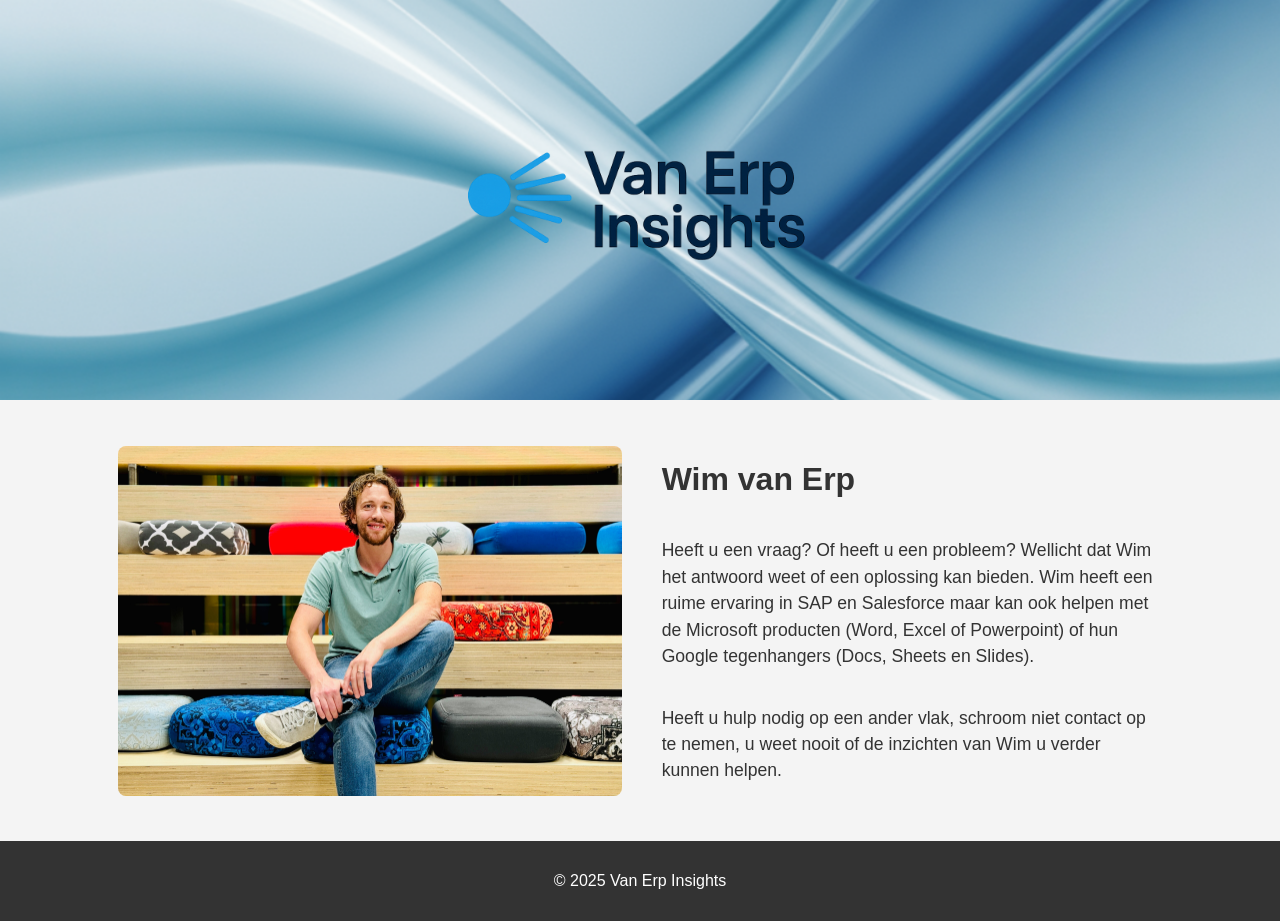
==== index.html @ 823196cb "Add files via upload" ====
<!DOCTYPE html>
<html lang="nl">
<head>
  <meta charset="UTF-8">
  <title>Van Erp Insights</title>
  <link rel="stylesheet" href="style.css">
</head>
<body>
  <header>
    <img src="Van Erp Insights logo.png" alt="Van Erp Insights logo" class="logo">
  </header>

  <main>
    <div class="hero-section">
      <img src="Wim.jpg" alt="Wim van Erp" class="hero">
      <div>
        <h1>Wim van Erp</h1>
        <p>Heeft u een vraag? Of heeft u een probleem? Wellicht dat Wim het antwoord weet of een oplossing kan bieden. Wim heeft een ruime ervaring in SAP en Salesforce maar kan ook helpen met de Microsoft producten (Word, Excel of Powerpoint) of hun Google tegenhangers (Docs, Sheets en Slides).</p>
        <p>Heeft u hulp nodig op een ander vlak, schroom niet contact op te nemen, u weet nooit of de inzichten van Wim u verder kunnen helpen.</p>
      </div>  
    </div>
  </main>

  <footer>
    <p>© 2025 Van Erp Insights</p>
  </footer>
</body>
</html>
---- style.css ----
body {
  font-family: Arial, sans-serif;
  margin: 0;
  padding: 0;
  background-color: #f4f4f4;
  color: #333;
}

header {
  background-color: #3BAF78; /* fallback kleur als afbeelding niet laadt */
  background-image: url('Achtergrond.png');
  background-repeat: no-repeat; /* herhalen uitzetten */
  background-size: cover;       /* vult de hele header */
  background-position: center;  /* afbeelding gecentreerd */
  color: white;
  padding: 0;                   /* headerhoogte = logohoogte */
  text-align: center;
}

header .logo {
  height: 400px; /* logo groot houden */
  display: block;
  margin: 0 auto;
}

main {
  padding: 40px 20px;
  display: flex;
  justify-content: center;
  align-items: center;
}

.hero-section {
  display: flex;
  justify-content: center;
  align-items: center;
  gap: 40px;
  flex-wrap: wrap;
}

.hero-section img.hero {
  height: auto;
  max-height: 350px; /* houdt afbeelding groot */
  width: auto;
  border-radius: 8px;
  object-fit: cover;
}

.hero-section div {
  display: flex;
  flex-direction: column;
  justify-content: center; /* tekst verticaal centreren */
  max-width: 500px; /* breder tekstblok, bijna even breed als afbeelding */
}

.hero-section p {
  font-size: 1.1em;
  line-height: 1.5em;
}

footer {
  background-color: #333;
  color: white;
  padding: 15px 0;
  text-align: center;
}
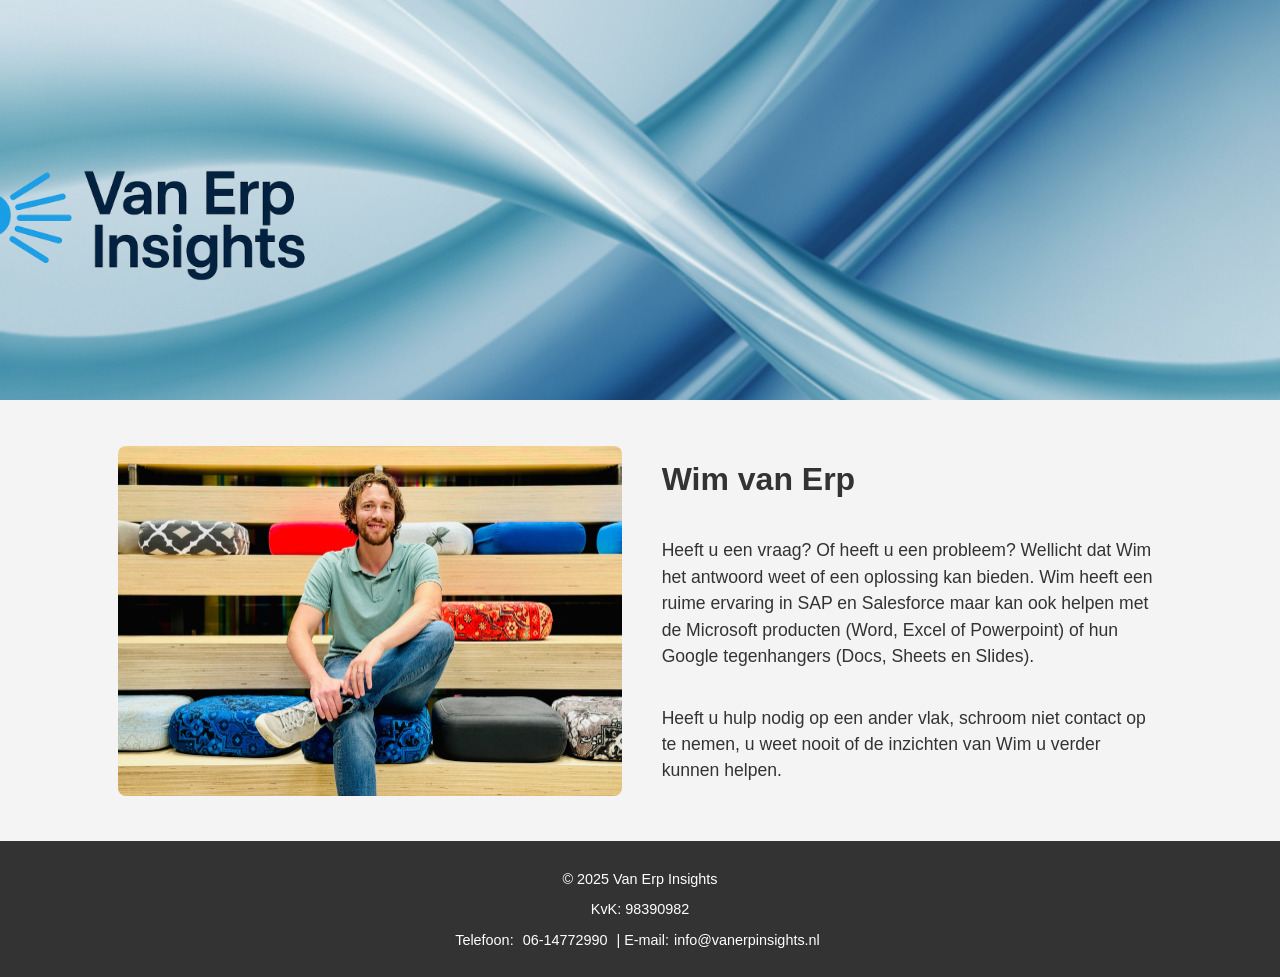
==== commit 638c71d6: "Add files via upload" ====
--- a/index.html
+++ b/index.html
@@ -23,6 +23,9 @@
 
   <footer>
     <p>© 2025 Van Erp Insights</p>
+    <p>KvK: 98390982</p>
+    <p>Telefoon: <a href="tel:+31614772990">06-14772990</a> | E-mail:<a href="mailto:info@vanerpinsights.nl">info@vanerpinsights.nl</a></p>
+    <!--<p><a href="#">Privacybeleid</a> | <a href="#">Over mij</a></p>-->
   </footer>
 </body>
 </html>
--- a/style.css
+++ b/style.css
@@ -21,6 +21,10 @@
   height: 400px; /* logo groot houden */
   display: block;
   margin: 0 auto;
+  /* Verschuiving */
+  position: relative; /* nodig voor transform */
+  left: -500px;   /* naar links */
+  top: 20px;     /* naar beneden */
 }
 
 main {
@@ -61,6 +65,17 @@
 footer {
   background-color: #333;
   color: white;
-  padding: 15px 0;
+  padding: 15px 20px;
   text-align: center;
+  font-size: 0.9em;
 }
+
+footer a {
+  color: #ffffff;
+  text-decoration: none;
+  margin: 0 5px;
+}
+
+footer a:hover {
+  text-decoration: underline;
+}
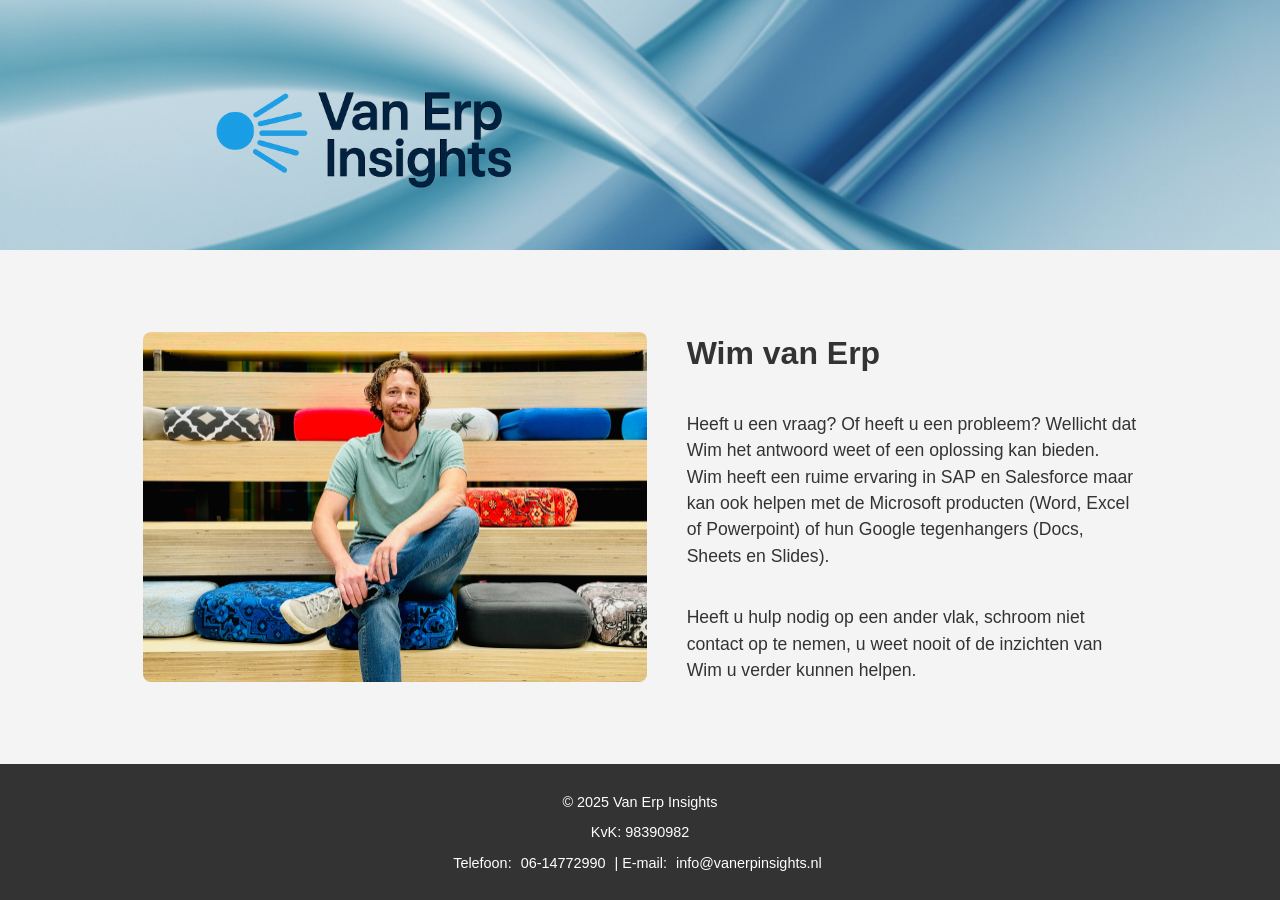
==== commit 1c8725e1: "Add files via upload" ====
--- a/index.html
+++ b/index.html
@@ -24,8 +24,7 @@
   <footer>
     <p>© 2025 Van Erp Insights</p>
     <p>KvK: 98390982</p>
-    <p>Telefoon: <a href="tel:+31614772990">06-14772990</a> | E-mail:<a href="mailto:info@vanerpinsights.nl">info@vanerpinsights.nl</a></p>
-    <!--<p><a href="#">Privacybeleid</a> | <a href="#">Over mij</a></p>-->
+    <p>Telefoon: <a href="tel:+31614772990">06-14772990</a> | E-mail: <a href="mailto:info@vanerpinsights.nl">info@vanerpinsights.nl</a></p>
   </footer>
 </body>
 </html>
--- a/style.css
+++ b/style.css
@@ -1,60 +1,68 @@
-body {
-  font-family: Arial, sans-serif;
+/* Basis setup */
+html, body {
+  height: 100%;
   margin: 0;
   padding: 0;
+  font-family: Arial, sans-serif;
   background-color: #f4f4f4;
   color: #333;
 }
 
+body {
+  display: flex;
+  flex-direction: column;
+  min-height: 100vh;
+}
+
+/* Header */
 header {
-  background-color: #3BAF78; /* fallback kleur als afbeelding niet laadt */
+  background-color: #3BAF78;
   background-image: url('Achtergrond.png');
-  background-repeat: no-repeat; /* herhalen uitzetten */
-  background-size: cover;       /* vult de hele header */
-  background-position: center;  /* afbeelding gecentreerd */
-  color: white;
-  padding: 0;                   /* headerhoogte = logohoogte */
-  text-align: center;
+  background-repeat: no-repeat;
+  background-size: cover;
+  background-position: center;
+  position: relative;
+  min-height: 250px; /* zorgt dat header groot genoeg is voor logo en afbeelding */
 }
 
 header .logo {
-  height: 400px; /* logo groot houden */
-  display: block;
-  margin: 0 auto;
-  /* Verschuiving */
-  position: relative; /* nodig voor transform */
-  left: -500px;   /* naar links */
-  top: 20px;     /* naar beneden */
+  position: absolute;
+  left: 15%;       /* 25% van schermbreedte */
+  top: -40px;      /* iets naar boven */
+  max-width: 30%;
+  height: auto;
+  max-height: 350px;
 }
 
+/* Main content */
 main {
-  padding: 40px 20px;
+  flex: 1;
   display: flex;
   justify-content: center;
   align-items: center;
+  padding: 40px 20px;
 }
 
+/* Hero section */
 .hero-section {
   display: flex;
-  justify-content: center;
   align-items: center;
   gap: 40px;
   flex-wrap: wrap;
 }
 
 .hero-section img.hero {
-  height: auto;
-  max-height: 350px; /* houdt afbeelding groot */
+  max-height: 350px;
   width: auto;
   border-radius: 8px;
   object-fit: cover;
 }
 
 .hero-section div {
+  max-width: 450px;
   display: flex;
   flex-direction: column;
-  justify-content: center; /* tekst verticaal centreren */
-  max-width: 500px; /* breder tekstblok, bijna even breed als afbeelding */
+  justify-content: center;
 }
 
 .hero-section p {
@@ -62,6 +70,7 @@
   line-height: 1.5em;
 }
 
+/* Footer */
 footer {
   background-color: #333;
   color: white;
@@ -78,4 +87,33 @@
 
 footer a:hover {
   text-decoration: underline;
+}
+
+/* Responsief */
+@media (max-width: 800px) {
+  header .logo {
+    left: 10%;      /* minder naar links op kleine schermen */
+    max-width: 50%; /* past op mobiel */
+    max-height: 200px;
+  }
+
+  .hero-section div {
+    max-width: 90%; /* tekst breder op mobiel */
+  }
+
+  .hero-section img.hero {
+    max-height: 200px;
+  }
+}
+
+@media (max-width: 600px) {
+  header .logo {
+    max-width: 70%;
+    max-height: 150px;
+  }
+
+  .hero-section {
+    flex-direction: column;
+    gap: 20px;
+  }
 }
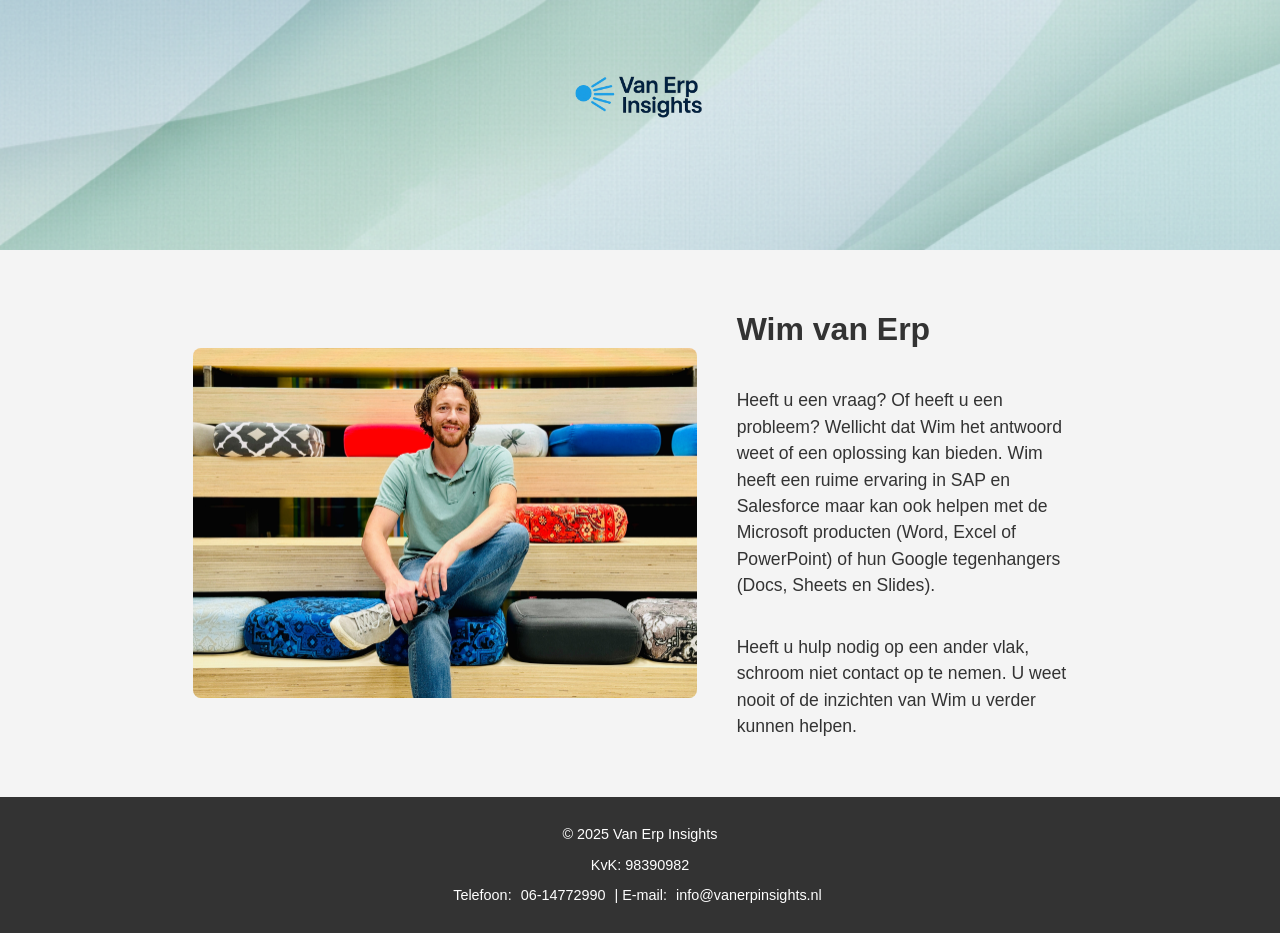
==== commit bf631d78: "Add files via upload" ====
--- a/index.html
+++ b/index.html
@@ -2,29 +2,40 @@
 <html lang="nl">
 <head>
   <meta charset="UTF-8">
+  <meta name="viewport" content="width=device-width, initial-scale=1.0">
   <title>Van Erp Insights</title>
   <link rel="stylesheet" href="style.css">
 </head>
 <body>
   <header>
-    <img src="Van Erp Insights logo.png" alt="Van Erp Insights logo" class="logo">
+    <img src="Van Erp Insights logo.png" alt="Logo Van Erp Insights" class="logo">
   </header>
 
   <main>
     <div class="hero-section">
-      <img src="Wim.jpg" alt="Wim van Erp" class="hero">
+      <img src="Wim.jpg" alt="Portret Wim van Erp" class="hero">
       <div>
         <h1>Wim van Erp</h1>
-        <p>Heeft u een vraag? Of heeft u een probleem? Wellicht dat Wim het antwoord weet of een oplossing kan bieden. Wim heeft een ruime ervaring in SAP en Salesforce maar kan ook helpen met de Microsoft producten (Word, Excel of Powerpoint) of hun Google tegenhangers (Docs, Sheets en Slides).</p>
-        <p>Heeft u hulp nodig op een ander vlak, schroom niet contact op te nemen, u weet nooit of de inzichten van Wim u verder kunnen helpen.</p>
+        <p>
+          Heeft u een vraag? Of heeft u een probleem? Wellicht dat Wim het antwoord weet of een oplossing kan bieden. 
+          Wim heeft een ruime ervaring in SAP en Salesforce maar kan ook helpen met de Microsoft producten (Word, Excel of PowerPoint) 
+          of hun Google tegenhangers (Docs, Sheets en Slides).
+        </p>
+        <p>
+          Heeft u hulp nodig op een ander vlak, schroom niet contact op te nemen. 
+          U weet nooit of de inzichten van Wim u verder kunnen helpen.
+        </p>
       </div>  
     </div>
   </main>
 
   <footer>
     <p>© 2025 Van Erp Insights</p>
-    <p>KvK: 98390982</p>
-    <p>Telefoon: <a href="tel:+31614772990">06-14772990</a> | E-mail: <a href="mailto:info@vanerpinsights.nl">info@vanerpinsights.nl</a></p>
+    <p>KvK: <span class="kvk">98390982</span></p>
+    <p>
+      Telefoon: <a href="tel:+31614772990">06-14772990</a> | 
+      E-mail: <a href="mailto:info@vanerpinsights.nl">info@vanerpinsights.nl</a>
+    </p>
   </footer>
 </body>
-</html>
+</html>
--- a/style.css
+++ b/style.css
@@ -11,7 +11,7 @@
 body {
   display: flex;
   flex-direction: column;
-  min-height: 100vh;
+  min-height: 100%;
 }
 
 /* Header */
@@ -22,16 +22,16 @@
   background-size: cover;
   background-position: center;
   position: relative;
-  min-height: 250px; /* zorgt dat header groot genoeg is voor logo en afbeelding */
+  min-height: 250px; /* kleiner zodat logo + achtergrond passen */
+  text-align: center;
 }
 
 header .logo {
-  position: absolute;
-  left: 15%;       /* 25% van schermbreedte */
-  top: -40px;      /* iets naar boven */
+  display: inline-block;
   max-width: 30%;
   height: auto;
-  max-height: 350px;
+  max-height: 150px;
+  margin: 20px auto;
 }
 
 /* Main content */
@@ -59,7 +59,7 @@
 }
 
 .hero-section div {
-  max-width: 450px;
+  max-width: 350px;
   display: flex;
   flex-direction: column;
   justify-content: center;
@@ -89,16 +89,15 @@
   text-decoration: underline;
 }
 
-/* Responsief */
+/* Tablet */
 @media (max-width: 800px) {
   header .logo {
-    left: 10%;      /* minder naar links op kleine schermen */
-    max-width: 50%; /* past op mobiel */
+    max-width: 50%;
     max-height: 200px;
   }
 
   .hero-section div {
-    max-width: 90%; /* tekst breder op mobiel */
+    max-width: 90%;
   }
 
   .hero-section img.hero {
@@ -106,14 +105,37 @@
   }
 }
 
+/* Mobiel */
 @media (max-width: 600px) {
+  body {
+    font-size: 1.1em; /* groter lettertype voor mobiel */
+  }
+
+  header {
+    padding: 10px 0; /* minder witruimte */
+  }
+
   header .logo {
     max-width: 70%;
     max-height: 150px;
+    margin: 10px auto;
   }
 
   .hero-section {
     flex-direction: column;
-    gap: 20px;
+    gap: 20px; /* minder ruimte */
+  }
+
+  .hero-section img.hero {
+    max-height: 200px;
+  }
+
+  .hero-section div {
+    max-width: 95%; /* tekstblok bijna volle breedte */
+  }
+
+  .hero-section p {
+    font-size: 1.1em;
+    line-height: 1.6em;
   }
 }
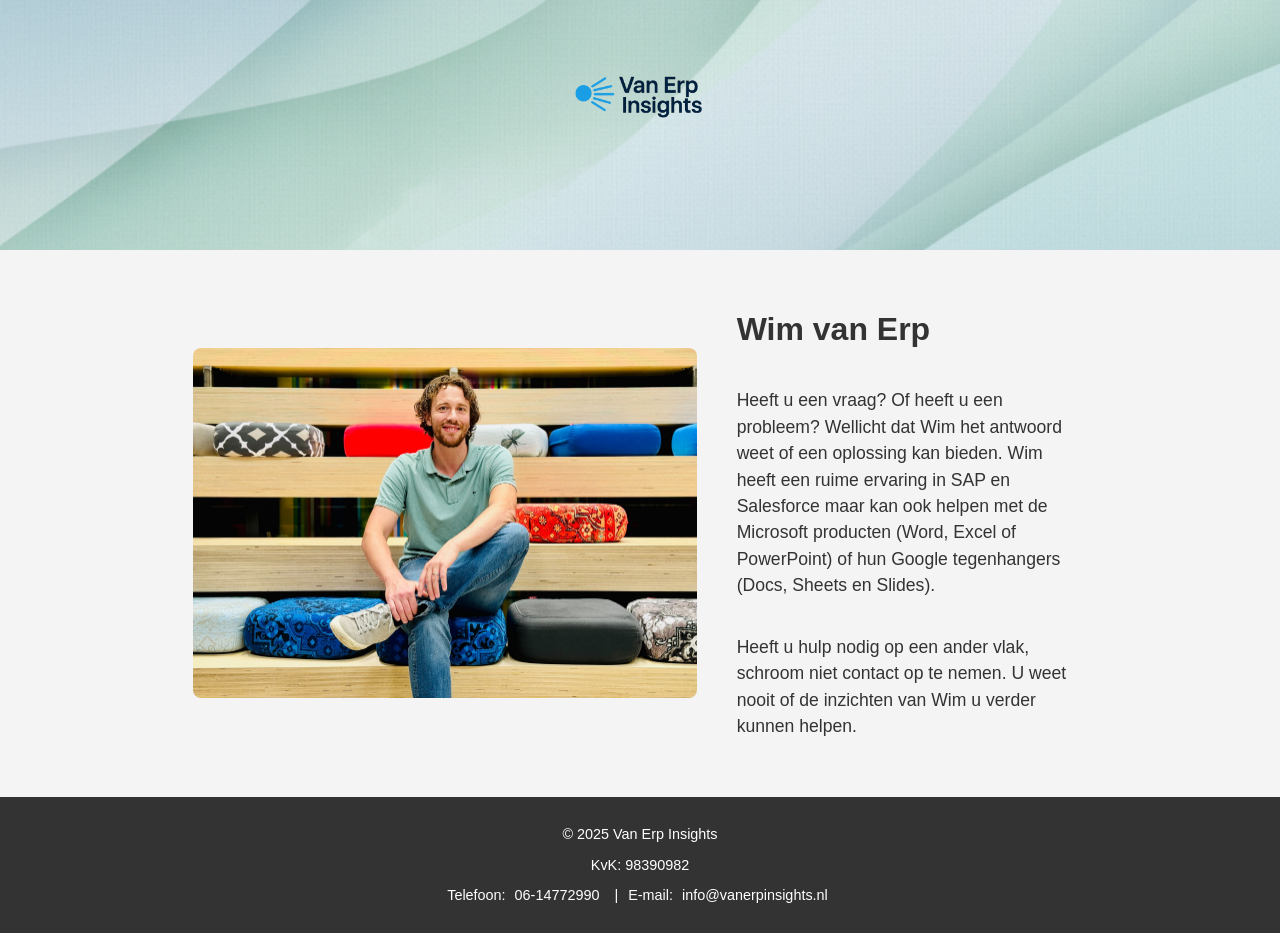
==== commit 64abacc4: "Add files via upload" ====
--- a/index.html
+++ b/index.html
@@ -1,41 +1,41 @@
 <!DOCTYPE html>
 <html lang="nl">
-<head>
-  <meta charset="UTF-8">
-  <meta name="viewport" content="width=device-width, initial-scale=1.0">
-  <title>Van Erp Insights</title>
-  <link rel="stylesheet" href="style.css">
-</head>
-<body>
-  <header>
-    <img src="Van Erp Insights logo.png" alt="Logo Van Erp Insights" class="logo">
-  </header>
+  <head>
+    <meta charset="UTF-8">
+    <meta name="viewport" content="width=device-width, initial-scale=1.0">
+    <title>Van Erp Insights</title>
+    <link rel="stylesheet" href="style.css">
+  </head>
+  <body>
+    <header>
+      <img src="Van Erp Insights logo.png" alt="Logo Van Erp Insights" class="logo">
+    </header>
 
-  <main>
-    <div class="hero-section">
-      <img src="Wim.jpg" alt="Portret Wim van Erp" class="hero">
-      <div>
-        <h1>Wim van Erp</h1>
-        <p>
-          Heeft u een vraag? Of heeft u een probleem? Wellicht dat Wim het antwoord weet of een oplossing kan bieden. 
-          Wim heeft een ruime ervaring in SAP en Salesforce maar kan ook helpen met de Microsoft producten (Word, Excel of PowerPoint) 
-          of hun Google tegenhangers (Docs, Sheets en Slides).
-        </p>
-        <p>
-          Heeft u hulp nodig op een ander vlak, schroom niet contact op te nemen. 
-          U weet nooit of de inzichten van Wim u verder kunnen helpen.
-        </p>
-      </div>  
-    </div>
-  </main>
+    <main>
+      <div class="hero-section">
+        <img src="Wim.jpg" alt="Portret Wim van Erp" class="hero">
+        <div>
+          <h1>Wim van Erp</h1>
+          <p>
+            Heeft u een vraag? Of heeft u een probleem? Wellicht dat Wim het antwoord weet of een oplossing kan bieden. 
+            Wim heeft een ruime ervaring in SAP en Salesforce maar kan ook helpen met de Microsoft producten (Word, Excel of PowerPoint) 
+            of hun Google tegenhangers (Docs, Sheets en Slides).
+          </p>
+          <p>
+            Heeft u hulp nodig op een ander vlak, schroom niet contact op te nemen. 
+            U weet nooit of de inzichten van Wim u verder kunnen helpen.
+          </p>
+        </div>  
+      </div>
+    </main>
 
-  <footer>
-    <p>© 2025 Van Erp Insights</p>
-    <p>KvK: <span class="kvk">98390982</span></p>
-    <p>
-      Telefoon: <a href="tel:+31614772990">06-14772990</a> | 
-      E-mail: <a href="mailto:info@vanerpinsights.nl">info@vanerpinsights.nl</a>
-    </p>
-  </footer>
-</body>
+    <footer>
+      <p>© 2025 Van Erp Insights</p>
+      <p>KvK: <span class="kvk">98390982</span></p>
+      <p class="contact-info">
+        <span class="phone">Telefoon: <a href="tel:+31614772990">06-14772990</a></span> | 
+        <span class="email">E-mail: <a href="mailto:info@vanerpinsights.nl">info@vanerpinsights.nl</a></span>
+      </p>
+    </footer>
+  </body>
 </html>
--- a/style.css
+++ b/style.css
@@ -89,6 +89,14 @@
   text-decoration: underline;
 }
 
+/* Desktop / laptop: naast elkaar */
+footer .contact-info {
+  display: flex;
+  justify-content: center;
+  gap: 10px; /* ruimte tussen telefoon en e-mail */
+  flex-wrap: wrap; /* zorgt dat ze naar onder gaan bij smalle schermen */
+}
+
 /* Tablet */
 @media (max-width: 800px) {
   header .logo {
@@ -138,4 +146,10 @@
     font-size: 1.1em;
     line-height: 1.6em;
   }
+
+  /* Mobiel: onder elkaar */
+  footer .contact-info {
+    flex-direction: column;
+    gap: 5px; /* minder ruimte tussen de regels */
+  }
 }
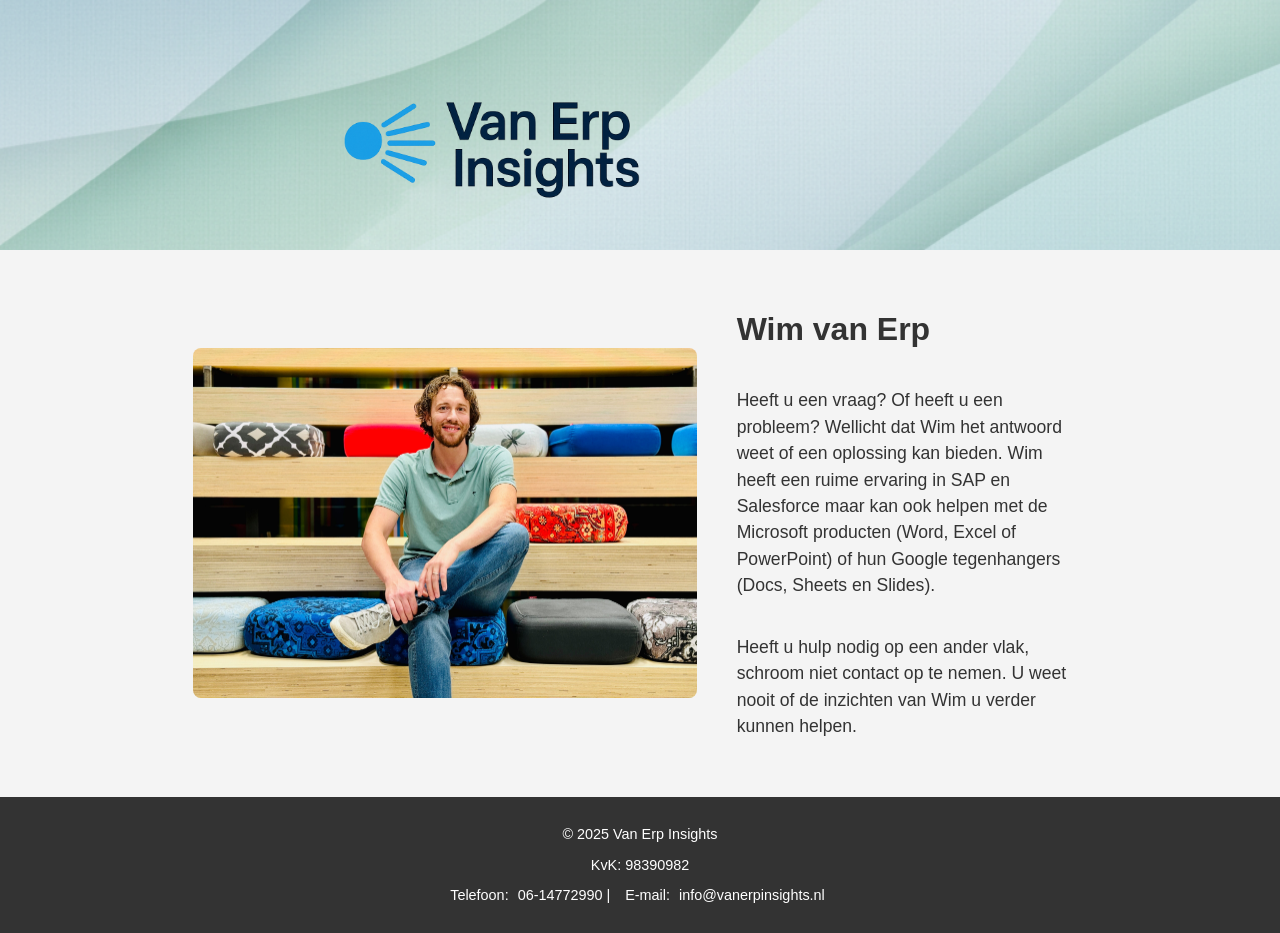
==== commit b7047ef7: "Add files via upload" ====
--- a/index.html
+++ b/index.html
@@ -33,7 +33,7 @@
       <p>© 2025 Van Erp Insights</p>
       <p>KvK: <span class="kvk">98390982</span></p>
       <p class="contact-info">
-        <span class="phone">Telefoon: <a href="tel:+31614772990">06-14772990</a></span> | 
+        <span class="phone">Telefoon: <a href="tel:+31614772990">06-14772990 | </a></span>
         <span class="email">E-mail: <a href="mailto:info@vanerpinsights.nl">info@vanerpinsights.nl</a></span>
       </p>
     </footer>
--- a/style.css
+++ b/style.css
@@ -27,10 +27,21 @@
 }
 
 header .logo {
+  /*
   display: inline-block;
   max-width: 30%;
   height: auto;
   max-height: 150px;
+  margin: 20px auto;
+  */
+
+  display: inline-block;
+  position: absolute;
+  left: 25%;      /* 20% van schermbreedte */
+  top: -20%;      /* iets naar boven */
+  max-width: 30%;
+  height: auto;
+  max-height: 350px;
   margin: 20px auto;
 }
 
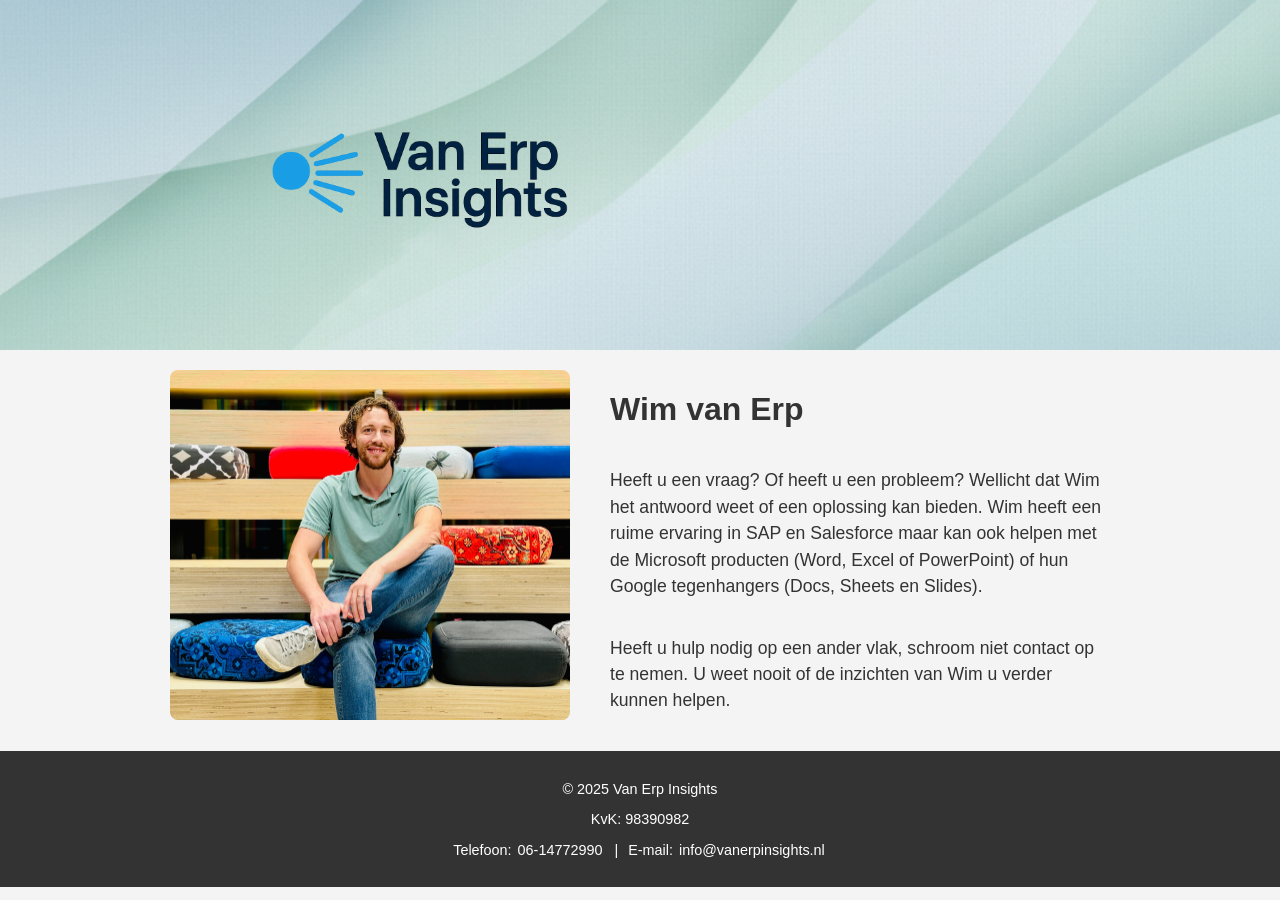
==== commit 47ecf5ca: "Add files via upload" ====
--- a/index.html
+++ b/index.html
@@ -1,41 +1,47 @@
 <!DOCTYPE html>
 <html lang="nl">
-  <head>
-    <meta charset="UTF-8">
-    <meta name="viewport" content="width=device-width, initial-scale=1.0">
-    <title>Van Erp Insights</title>
-    <link rel="stylesheet" href="style.css">
-  </head>
-  <body>
-    <header>
-      <img src="Van Erp Insights logo.png" alt="Logo Van Erp Insights" class="logo">
-    </header>
+<head>
+  <meta charset="UTF-8">
+  <meta name="viewport" content="width=device-width, initial-scale=1.0">
+  <title>Van Erp Insights</title>
+  <link rel="stylesheet" href="style.css">
+</head>
+<body>
 
-    <main>
-      <div class="hero-section">
-        <img src="Wim.jpg" alt="Portret Wim van Erp" class="hero">
-        <div>
-          <h1>Wim van Erp</h1>
-          <p>
-            Heeft u een vraag? Of heeft u een probleem? Wellicht dat Wim het antwoord weet of een oplossing kan bieden. 
-            Wim heeft een ruime ervaring in SAP en Salesforce maar kan ook helpen met de Microsoft producten (Word, Excel of PowerPoint) 
-            of hun Google tegenhangers (Docs, Sheets en Slides).
-          </p>
-          <p>
-            Heeft u hulp nodig op een ander vlak, schroom niet contact op te nemen. 
-            U weet nooit of de inzichten van Wim u verder kunnen helpen.
-          </p>
-        </div>  
-      </div>
-    </main>
+  <!-- Header met achtergrond -->
+  <header class="header">
+    <div class="header-inner">
+      <img src="Van Erp Insights logo.png" alt="Logo Van Erp Insights" class="logo fade-in-logo">
+    </div>
+  </header>
 
-    <footer>
-      <p>© 2025 Van Erp Insights</p>
-      <p>KvK: <span class="kvk">98390982</span></p>
-      <p class="contact-info">
-        <span class="phone">Telefoon: <a href="tel:+31614772990">06-14772990 | </a></span>
-        <span class="email">E-mail: <a href="mailto:info@vanerpinsights.nl">info@vanerpinsights.nl</a></span>
+  <!-- Hero-sectie -->
+  <main class="hero-section">
+    <img src="Wim.jpg" alt="Portret Wim van Erp" class="hero fade-in-hero">
+    <div class="hero-text">
+      <h1>Wim van Erp</h1>
+      <p>
+        Heeft u een vraag? Of heeft u een probleem? Wellicht dat Wim het antwoord weet of een oplossing kan bieden. 
+        Wim heeft een ruime ervaring in SAP en Salesforce maar kan ook helpen met de Microsoft producten (Word, Excel of PowerPoint) 
+        of hun Google tegenhangers (Docs, Sheets en Slides).
       </p>
-    </footer>
-  </body>
+      <p>
+        Heeft u hulp nodig op een ander vlak, schroom niet contact op te nemen. 
+        U weet nooit of de inzichten van Wim u verder kunnen helpen.
+      </p>
+    </div>
+  </main>
+
+  <!-- Footer -->
+  <footer>
+    <p>© 2025 Van Erp Insights</p>
+    <p>KvK: <span class="kvk">98390982</span></p>
+    <p class="contact-info">
+      <span class="phone">Telefoon: <a href="tel:+31614772990">06-14772990</a></span>
+      <span class="separator">|</span>
+      <span class="email">E-mail: <a href="mailto:info@vanerpinsights.nl">info@vanerpinsights.nl</a></span>
+    </p>
+  </footer>
+
+</body>
 </html>
--- a/style.css
+++ b/style.css
@@ -1,6 +1,5 @@
 /* Basis setup */
 html, body {
-  height: 100%;
   margin: 0;
   padding: 0;
   font-family: Arial, sans-serif;
@@ -14,69 +13,57 @@
   min-height: 100%;
 }
 
-/* Header */
-header {
-  background-color: #3BAF78;
+/* Header met achtergrond */
+.header {
   background-image: url('Achtergrond.png');
-  background-repeat: no-repeat;
   background-size: cover;
   background-position: center;
-  position: relative;
-  min-height: 250px; /* kleiner zodat logo + achtergrond passen */
-  text-align: center;
+  width: 100%;
+  display: flex;
+  justify-content: center; /* center de inner container */
 }
 
-header .logo {
-  /*
-  display: inline-block;
-  max-width: 30%;
-  height: auto;
-  max-height: 150px;
-  margin: 20px auto;
-  */
-
-  display: inline-block;
-  position: absolute;
-  left: 25%;      /* 20% van schermbreedte */
-  top: -20%;      /* iets naar boven */
-  max-width: 30%;
-  height: auto;
-  max-height: 350px;
-  margin: 20px auto;
+/* Container voor logo zodat het boven hero-afbeelding staat */
+.header-inner {
+  width: 400px; /* zelfde breedte als hero-afbeelding */
+  display: flex;
+  justify-content: flex-start; /* logo aan de linkerkant van container */
+  /* kleine marge om iets naar links te verschuiven, niet buiten beeld */
+  margin-left: -30%; /* pas waarde aan om exact uit te lijnen */
 }
 
-/* Main content */
-main {
-  flex: 1;
-  display: flex;
-  justify-content: center;
-  align-items: center;
-  padding: 40px 20px;
+/* Logo */
+.logo {
+  max-width: 350px;
+  height: auto;
 }
 
-/* Hero section */
+/* Hero-sectie */
 .hero-section {
   display: flex;
+  flex-direction: column;
   align-items: center;
-  gap: 40px;
-  flex-wrap: wrap;
+  gap: 20px;
+  padding: 20px;
 }
 
-.hero-section img.hero {
+.hero {
   max-height: 350px;
   width: auto;
+  max-width: 400px;
   border-radius: 8px;
   object-fit: cover;
 }
 
-.hero-section div {
-  max-width: 350px;
+.hero-text {
+  max-width: 500px;
   display: flex;
   flex-direction: column;
   justify-content: center;
+  text-align: center;
 }
 
-.hero-section p {
+.hero-text p {
   font-size: 1.1em;
   line-height: 1.5em;
 }
@@ -93,74 +80,110 @@
 footer a {
   color: #ffffff;
   text-decoration: none;
-  margin: 0 5px;
+  margin: 0 2px;
 }
 
 footer a:hover {
   text-decoration: underline;
 }
 
-/* Desktop / laptop: naast elkaar */
 footer .contact-info {
   display: flex;
   justify-content: center;
-  gap: 10px; /* ruimte tussen telefoon en e-mail */
-  flex-wrap: wrap; /* zorgt dat ze naar onder gaan bij smalle schermen */
+  gap: 5px;
+  flex-wrap: wrap;
+  align-items: center;
+}
+
+footer .separator {
+  display: inline;
+  margin: 0 5px;
+}
+
+/* Fade-in animaties */
+.fade-in-logo {
+  opacity: 0;
+  transform: translateY(-20px);
+  animation: fadeInLogo 1s forwards;
+}
+
+.fade-in-hero {
+  opacity: 0;
+  transform: translateY(20px);
+  animation: fadeInHero 1s forwards 0.5s;
+}
+
+@keyframes fadeInLogo {
+  to { opacity: 1; transform: translateY(0); }
+}
+
+@keyframes fadeInHero {
+  to { opacity: 1; transform: translateY(0); }
+}
+
+/* Desktop: afbeelding links, tekst rechts */
+@media (min-width: 801px) {
+  .hero-section {
+    flex-direction: row;
+    align-items: stretch;
+    justify-content: center;
+    gap: 40px;
+  }
+  .hero-text {
+    text-align: left;
+    align-items: flex-start;
+  }
 }
 
 /* Tablet */
 @media (max-width: 800px) {
-  header .logo {
-    max-width: 50%;
-    max-height: 200px;
+  .header-inner {
+    margin-left: -15%; /* minder verschuiving op tablet */
+    width: 250px;
   }
-
-  .hero-section div {
+  .hero-section img.hero {
+    max-height: 250px;
+  }
+  .hero-text {
     max-width: 90%;
   }
-
-  .hero-section img.hero {
-    max-height: 200px;
+  .header-inner {
+    width: 250px;
+  }
+  .logo {
+    max-width: 150px;
   }
 }
 
 /* Mobiel */
 @media (max-width: 600px) {
-  body {
-    font-size: 1.1em; /* groter lettertype voor mobiel */
+  .header-inner {
+    margin-left: -10%; /* subtiele verschuiving mobiel */
+    width: 200px;
   }
-
-  header {
-    padding: 10px 0; /* minder witruimte */
-  }
-
-  header .logo {
-    max-width: 70%;
-    max-height: 150px;
-    margin: 10px auto;
-  }
-
   .hero-section {
     flex-direction: column;
-    gap: 20px; /* minder ruimte */
+    align-items: center;
   }
-
+  .hero-text {
+    max-width: 95%;
+    text-align: center;
+    align-items: center;
+  }
   .hero-section img.hero {
     max-height: 200px;
   }
-
-  .hero-section div {
-    max-width: 95%; /* tekstblok bijna volle breedte */
+  .header-inner {
+    width: 200px;
   }
-
-  .hero-section p {
-    font-size: 1.1em;
-    line-height: 1.6em;
+  .logo {
+    max-width: 120px;
   }
-
-  /* Mobiel: onder elkaar */
   footer .contact-info {
     flex-direction: column;
-    gap: 5px; /* minder ruimte tussen de regels */
+    gap: 5px;
+  }
+  footer .separator {
+    display: none;
   }
 }
